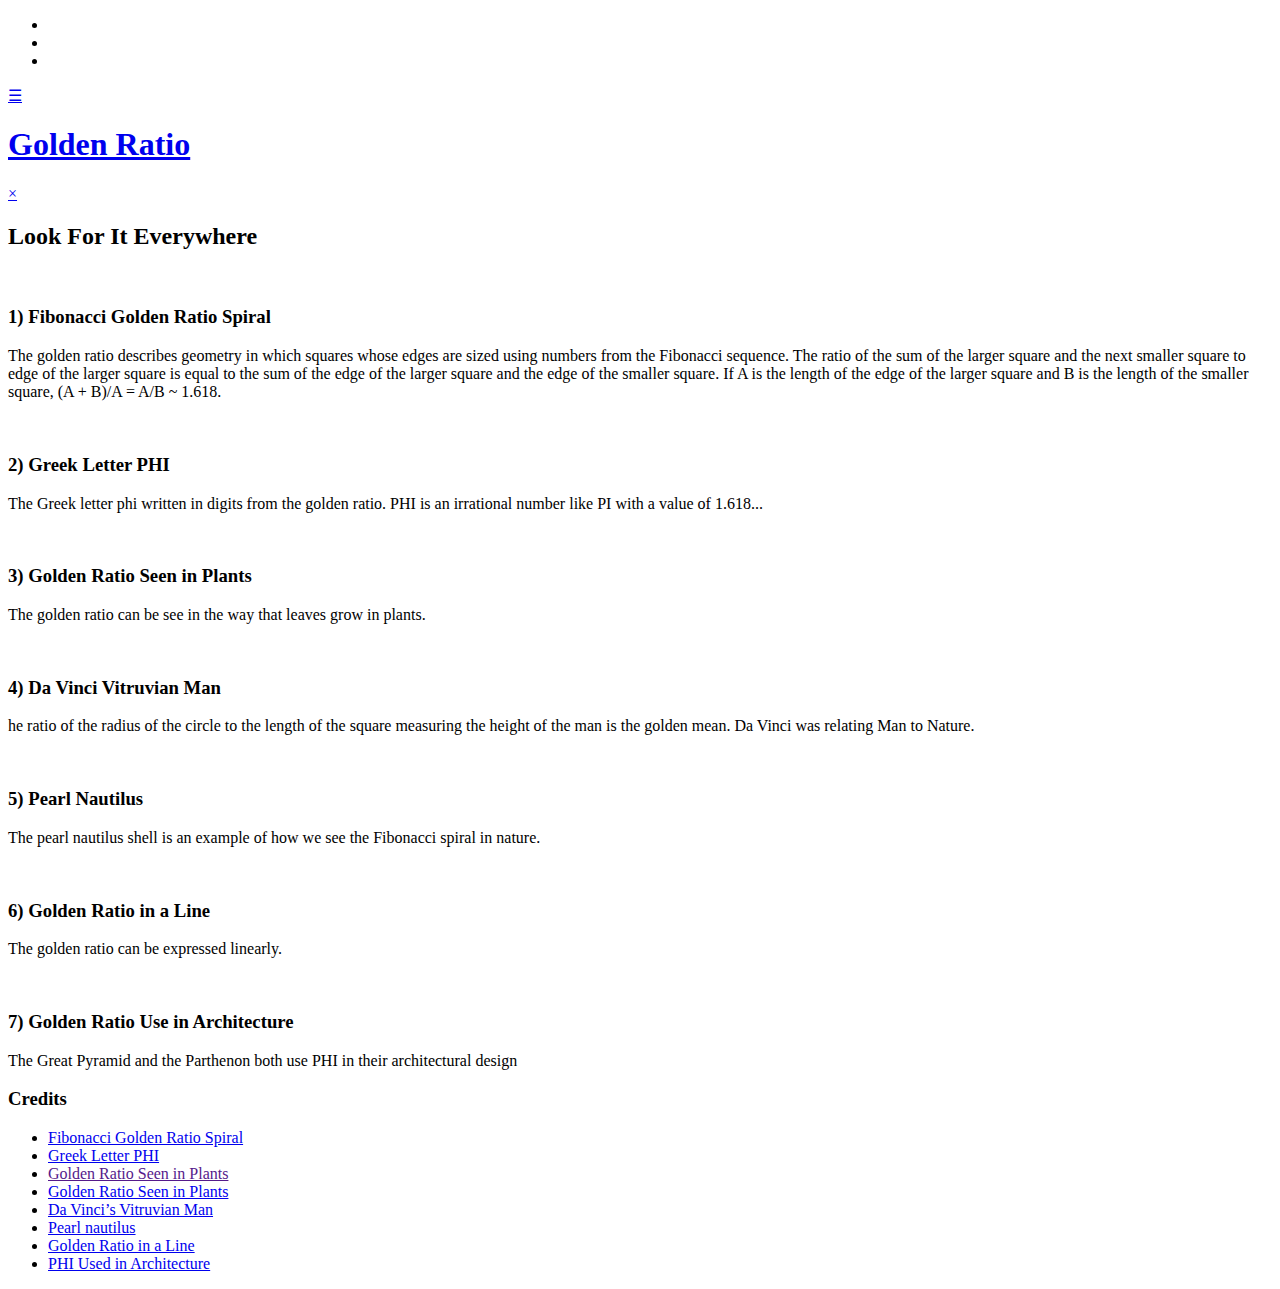
==== index.html @ 1fe02af7 "second video lots to go" ====
<!DOCTYPE html>
<html lang="en">

<head>
    <meta charset="UTF-8">
    <title>Golden Ratio</title>
    <meta name="viewport" content="width=device-width, initial-scale=1.0">
    <meta http-equiv="X-UA-Compatible" content="ie=edge">

    <link rel="stylesheet" href="https://use.fontawesome.com/releases/v5.6.3/css/all.css"
        integrity="sha384-UHRtZLI+pbxtHCWp1t77Bi1L4ZtiqrqD80Kn4Z8NTSRyMA2Fd33n5dQ8lWUE00s/" crossorigin="anonymous">
    <link href="https://fonts.googleapis.com/css?family=Montserrat%7CUbuntu" rel="stylesheet">
    <link rel="stylesheet" href="css/style.css">
    <link rel="icon" type="image/png" href="images/phi_640.png">
</head>

<body>
    <ul class="icon-bar">
        <li>
            <a target="_blank" href="https://www.facebook.com" class="facebook"><i class="fab fa-facebook"></i></a>
        </li>
        <li>
            <a target="_blank" href="https://www.twitter.com" class="twitter"><i class="fab fa-twitter"></i></a>
        </li>
        <li>
            <a target="_blank" href="https://www.github.com/AARosemond" class="github"><i class="fab fa-github"></i></a>
        </li>
    </ul>


    <header class="header">
        <a class="toggle open" href="#nav">&#9776;</a>
        <h1 class="brand"><a href="./index.html">Golden Ratio</a></h1>
    </header>

    <nav id="nav">
        <a class="toggle close" href="#">×</a>
        <ul>
            <!-- TODO add list items with navigation and set current page active -->
        </ul>
    </nav>
    <section role="main">
        <h2>Look For It Everywhere</h2>
        <article>
            <img alt="" src="images/fibonacci-spiral.png">
            <h3>1) Fibonacci Golden Ratio Spiral</h3>
            <p>The golden ratio describes geometry in which squares whose edges are sized using numbers from the
                Fibonacci sequence. The ratio of the sum of the larger square and the next smaller square to
                edge
                of the larger square is equal to the sum of the edge of the larger square and the edge of the
                smaller square. If A is the length of the edge of the larger square and B is the length of the
                smaller square, (A + B)/A = A/B ~ 1.618.
            </p>
        </article>
        <article>
            <img alt="" src="images/phi_with_golden_ratio_digits.png">
            <h3>2) Greek Letter PHI</h3>
            <p>The Greek letter phi written in digits from the golden ratio. PHI is an irrational number like PI
                with a value of 1.618...
            </p>
        </article>
        <article>
            <img alt="" src="images/golden-ratio-leaf.jpeg">
            <h3>3) Golden Ratio Seen in Plants</h3>
            <p>The golden ratio can be see in the way that leaves grow in plants.
            </p>
        </article>
        <article>
            <img alt="" src="images/vitruvian.jpg">
            <h3>4) Da Vinci Vitruvian Man</h3>
            <p>he ratio of the radius of the circle to the length of the square measuring the height of the man
                is
                the golden mean. Da Vinci was relating Man to Nature.</p>
        </article>
        <article>
            <img alt="" src="images/pearl-nautilus-shell.jpg">
            <h3>5) Pearl Nautilus</h3>
            <p>The pearl nautilus shell is an example of how we see the Fibonacci spiral in nature.</p>
        </article>
        <article>
            <img alt="" src="images/golden-ratio-line.png">
            <h3>6) Golden Ratio in a Line</h3>
            <p>The golden ratio can be expressed linearly.
            </p>
        </article>
        <article>
            <img alt="" src="images/golden-ratio-architecture.jpg">
            <h3>7) Golden Ratio Use in Architecture</h3>
            <p>The Great Pyramid and the Parthenon both use PHI in their architectural design</p>
        </article>
    </section>

    <aside>
        <h3>Credits</h3>
        <ul>
            <li><a href="https://pixabay.com/en/fibonacci-golden-ratio-3594147/
                        " target="_blank">Fibonacci Golden Ratio Spiral</a></li>
            <li><a href="https://commons.wikimedia.org/wiki/File:phi_with_golden_ratio_digits.PNG" target="_blank">Greek
                    Letter PHI</a></li>
            <li><a href="" target="_blank">Golden Ratio Seen in Plants</a></li>

            <li><a href="https://pixabay.com/en/pi-golden-ratio-sacred-geometry-1458972/
                        " target="_blank">Golden Ratio Seen in Plants</a></li>

            <li><a href="https://commons.wikimedia.org/wiki/File:0_The_Vitruvian_Man_-_by_Leonardo_da_Vinci.jpg
                        " target="_blank">Da Vinci’s Vitruvian Man</a></li>

            <li><a href="https://www.goodfreephotos.com/" target="_blank">Pearl nautilus</a></li>

            <li><a href="https://commons.wikimedia.org/wiki/File:Golden_ratio_line.svg
                        " target="_blank">Golden Ratio in a Line
                </a></li>
            <li><a href="https://commons.wikimedia.org/wiki/File:Golden-ratio.jpg" target="_blank">PHI Used in
                    Architecture
                </a></li>
        </ul>

    </aside>

    <footer>
        <!-- TODO add footer contents -->
    </footer>

</body>

</html>
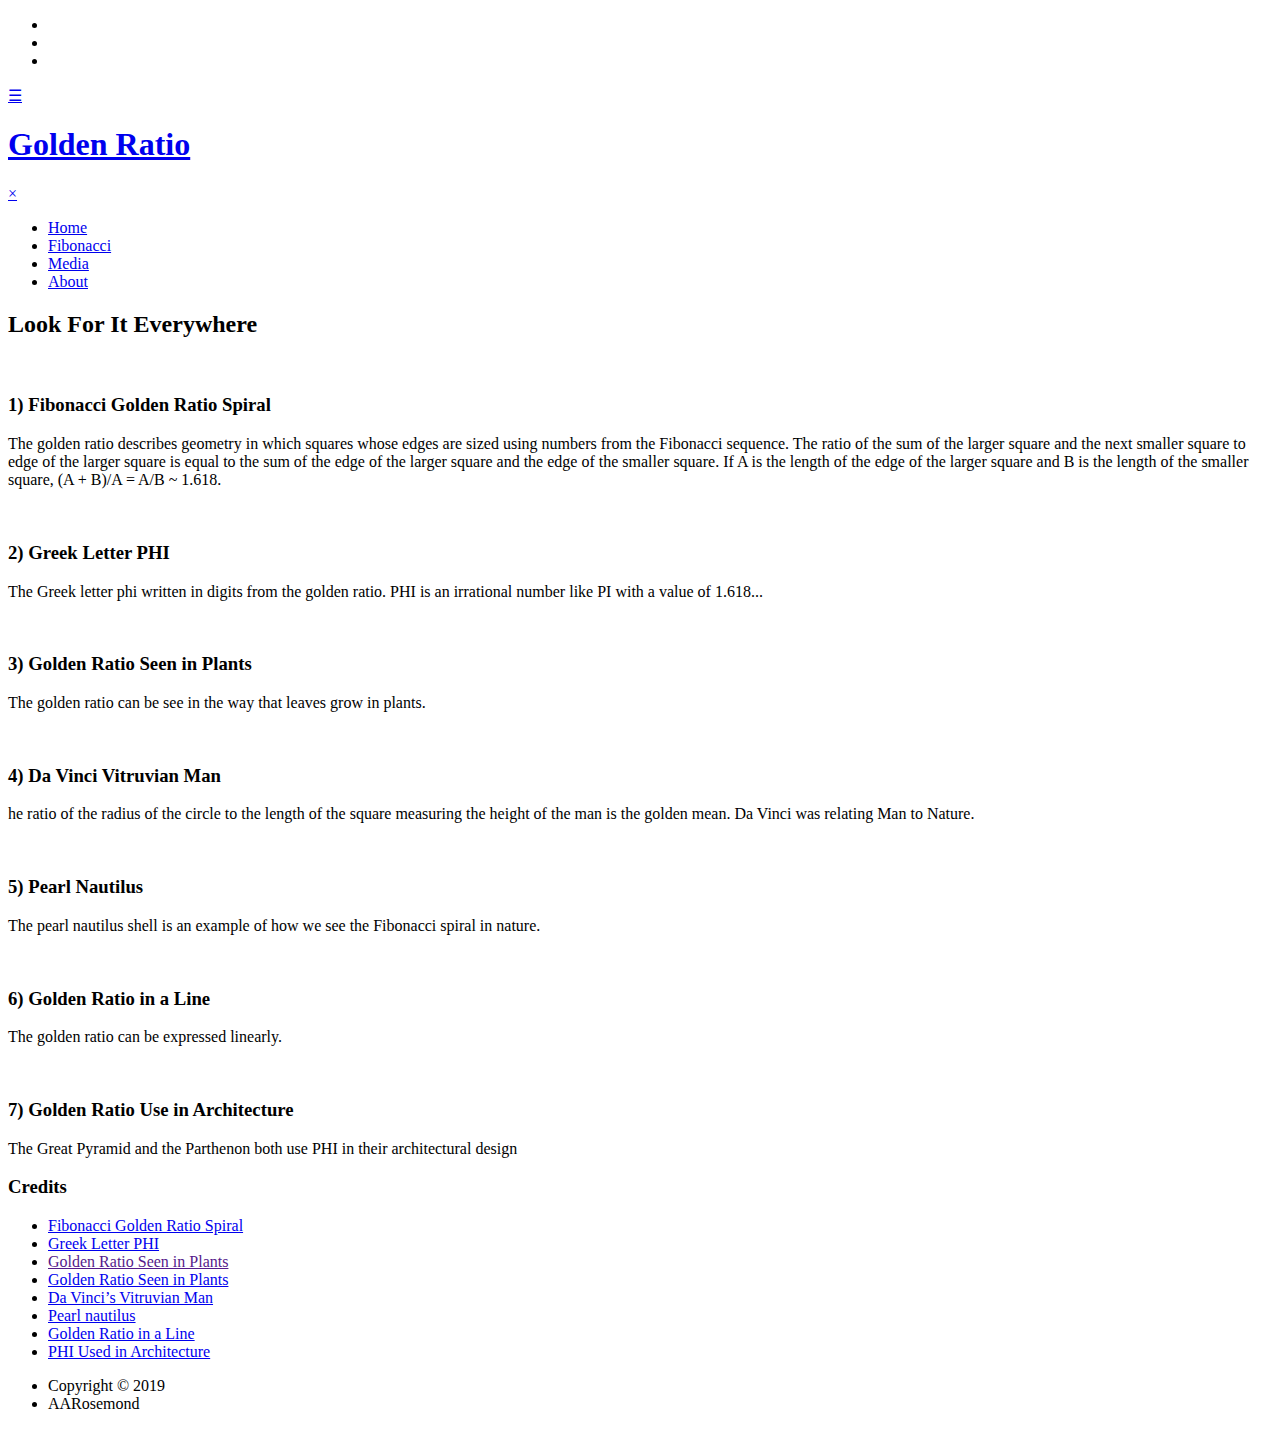
==== commit 2c05b621: "added copyright" ====
--- a/index.html
+++ b/index.html
@@ -36,7 +36,18 @@
     <nav id="nav">
         <a class="toggle close" href="#">×</a>
         <ul>
-            <!-- TODO add list items with navigation and set current page active -->
+            <li class="active">
+                <a href="#">Home</a>
+            </li>
+            <li>
+                <a href="fibonacci.html">Fibonacci</a>
+            </li>
+            <li>
+                <a href="media.html">Media</a>
+            </li>
+            <li>
+                <a href="about.html">About</a>
+            </li>
         </ul>
     </nav>
     <section role="main">
@@ -118,7 +129,10 @@
     </aside>
 
     <footer>
-        <!-- TODO add footer contents -->
+        <ul class="copyright">
+            <li>Copyright &copy; 2019</li>
+            <li> AARosemond</li>
+        </ul>
     </footer>
 
 </body>
